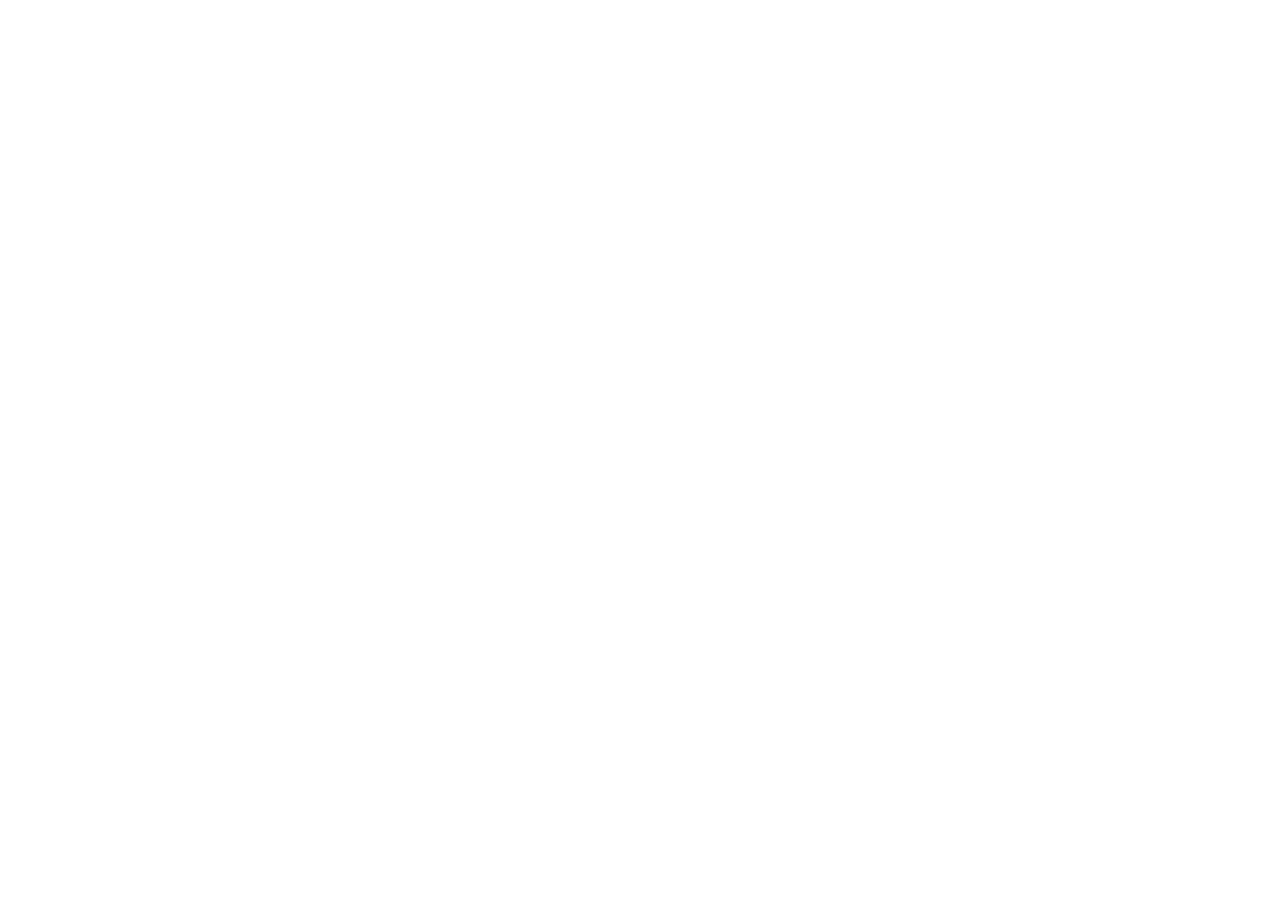
==== contact.html @ c14a9096 "updated index and contact moved css file" ====
<!doctype html>
<html>
<head>
    <link rel="stylesheet" href="https://stackpath.bootstrapcdn.com/bootstrap/4.3.1/css/bootstrap.min.css" integrity="sha384-ggOyR0iXCbMQv3Xipma34MD+dH/1fQ784/j6cY/iJTQUOhcWr7x9JvoRxT2MZw1T" crossorigin="anonymous">
</head>
<header>

</header>
<body>

</body>
<footer>
    
</footer>
</html>
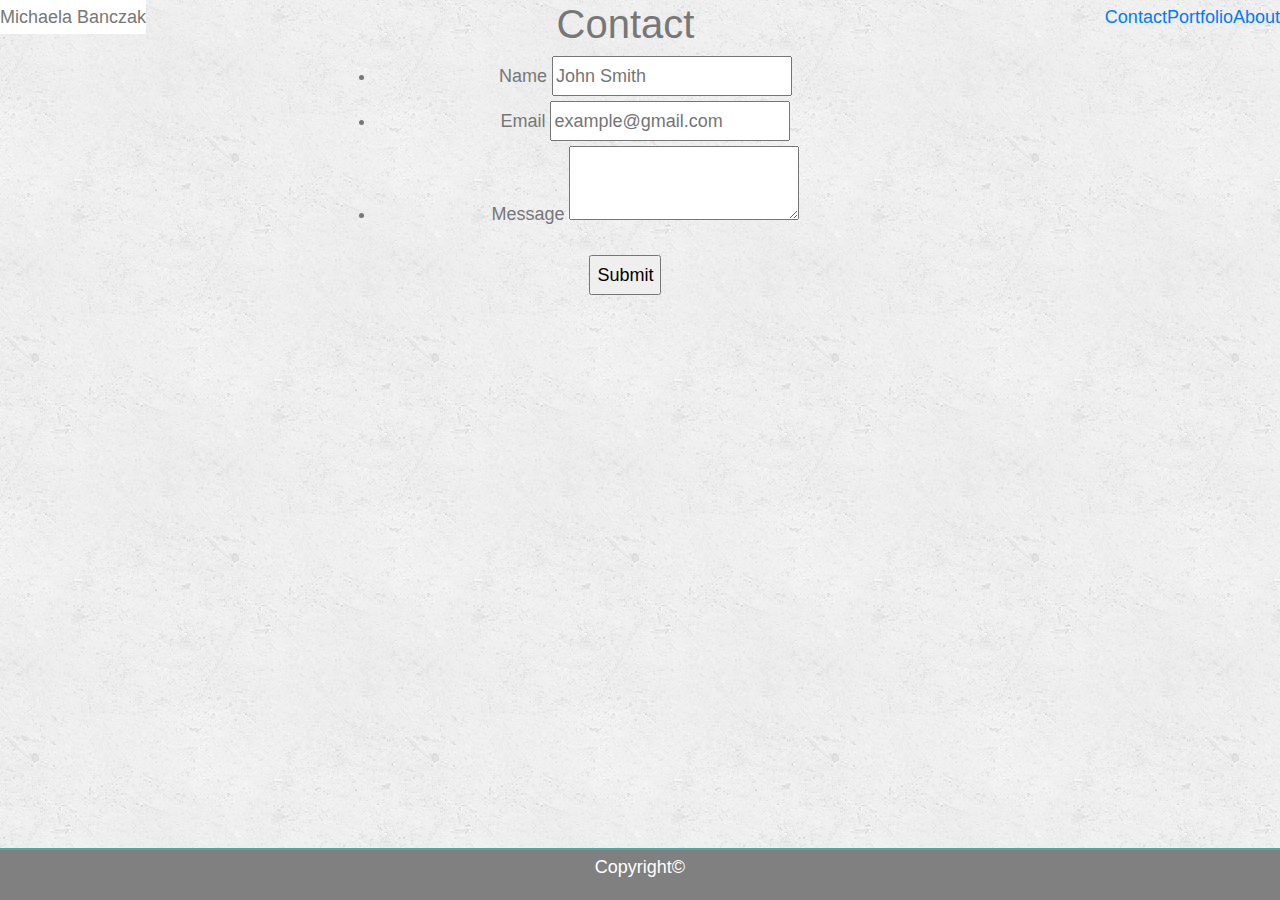
==== commit 965b8579: "added css and contact page" ====
--- a/contact.html
+++ b/contact.html
@@ -2,14 +2,53 @@
 <html>
 <head>
     <link rel="stylesheet" href="https://stackpath.bootstrapcdn.com/bootstrap/4.3.1/css/bootstrap.min.css" integrity="sha384-ggOyR0iXCbMQv3Xipma34MD+dH/1fQ784/j6cY/iJTQUOhcWr7x9JvoRxT2MZw1T" crossorigin="anonymous">
+    <link rel="stylesheet" type="text/css" href="assets/CSS/styles.css">
 </head>
 <header>
-
+                <nav>
+                    <span> <span class="head-name">Michaela Banczak</span>
+                            <a class="links" href="index.html">About</a>
+                            <a class="links" href="portfolio.html">Portfolio</a>
+                            <a class="links" href="contact.html">Contact</a>
+                    </span>
+                </nav>
 </header>
 <body>
-
+    <div class="row">
+    <div class="col-md-2"></div>
+    <div class="col-md-8">
+        <div class="container">
+        <h1>Contact</h1>
+    
+        <form id="contact-form">
+            <ul>
+            <li>
+            <label for="name">Name</label>
+             <input type="text" id="name" name="name" placeholder="John Smith" required="required">
+            </li>
+            <li>
+                <label for="email">Email</label>
+                <input type="email" id="email" name="email" placeholder="example@gmail.com" required="required">
+            </li>
+            <li>
+                 <label for="message">Message</label>
+                <textarea id="message" name="message" required="required"></textarea>
+            </li>
+            </ul>
+            <input type="submit">
+        </form>
+        </div>
+    </div>
+    
+    <div class="col-md-2"></div>
+    
+    </div>
 </body>
-<footer>
-    
-</footer>
+    <footer>
+        <div class="row">
+            <div class="col-md-2"></div>
+            <div class="col-md-8"> <p>Copyright©</p> </div>
+            <div class="col-md-2"></div>
+        </div>
+    </footer> 
 </html>--- a/assets/CSS/styles.css
+++ b/assets/CSS/styles.css
@@ -0,0 +1,52 @@
+.title{
+    color:#4aaaa5;
+    font-weight:bold;
+    margin-bottom:2px;
+    padding: 1px;
+    size:35px;
+    border-bottom:1px darkgrey solid;
+}
+
+body{
+    background-image: url(../images/background.png);
+    height:100%;
+    font-family: Arial, "Helvetica Neue", Helvetica, sans-serif;
+    font-size: 18px;
+    line-height: 34px;
+    color: #777777;
+}
+
+footer{
+    border-top: solid #4aaaa5 2px;
+    background-color:grey;
+    text-align:center;
+    color:white;
+    position:fixed;
+    width:100%;
+    left:0;
+    bottom:0;
+    size:10px;
+}
+
+.bodystyle{
+    background: white;
+    margin:50px;
+}
+
+.head-name{
+    float:left;
+  
+}
+.links{
+    float: right;
+  
+}
+
+.container{
+    text-align:center;
+    width:100%,
+}
+
+span{
+    background:white;
+    }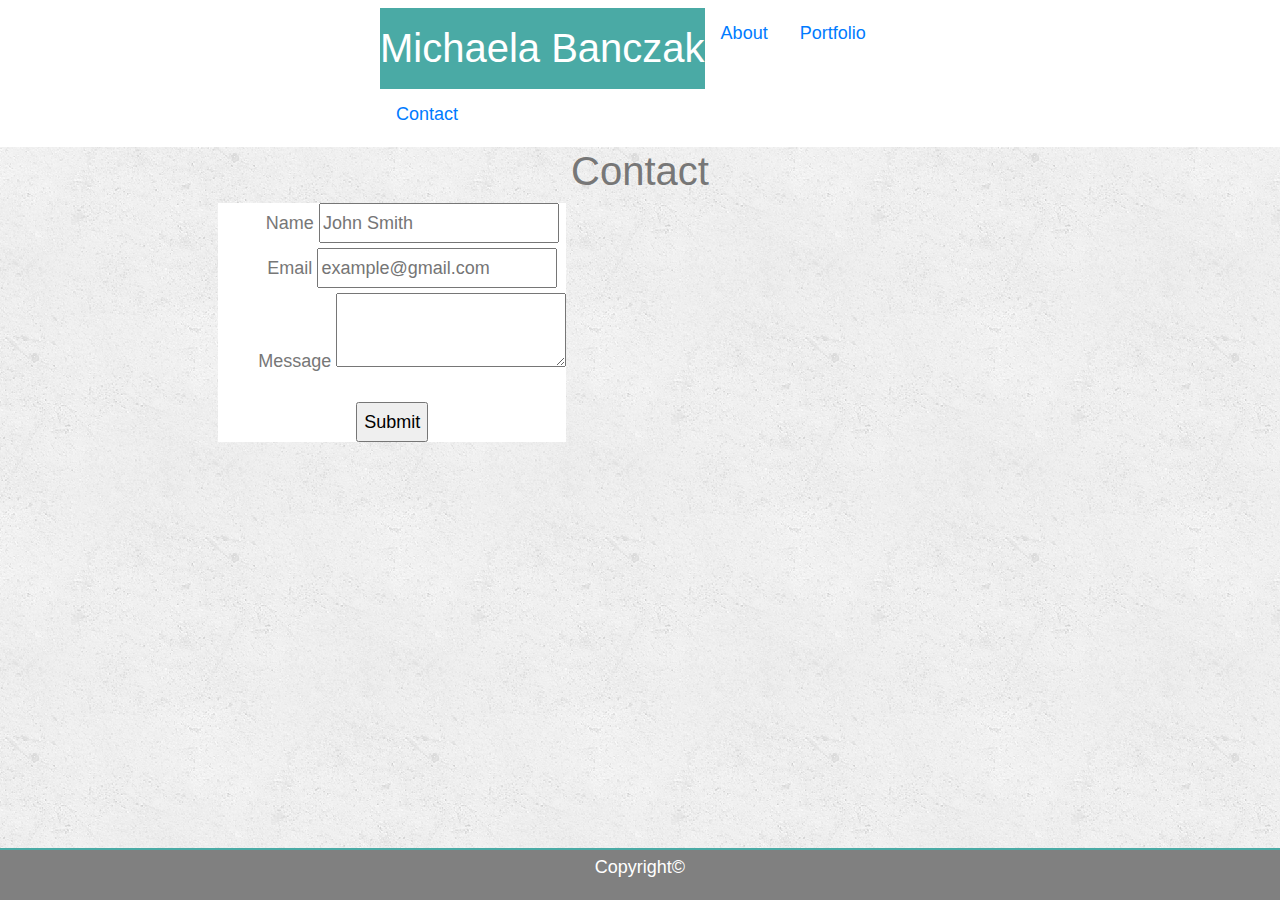
==== commit d8a4c920: "---" ====
--- a/contact.html
+++ b/contact.html
@@ -5,21 +5,38 @@
     <link rel="stylesheet" type="text/css" href="assets/CSS/styles.css">
 </head>
 <header>
-                <nav>
-                    <span> <span class="head-name">Michaela Banczak</span>
-                            <a class="links" href="index.html">About</a>
-                            <a class="links" href="portfolio.html">Portfolio</a>
-                            <a class="links" href="contact.html">Contact</a>
-                    </span>
-                </nav>
-</header>
+        <div class="row">
+            <div class="col-md-2"></div>    
+            <nav class="navbar">
+            <div class="col-md-8">
+                                
+                    <ul class="nav">
+                            <h1 class="my-name">Michaela Banczak</h1>
+                    <li class="nav-item">
+                      <a class="nav-link" href="index.html">About</a>
+                    </li>
+                    <li class="nav-item">
+                      <a class="nav-link" href="portfolio.html">Portfolio</a>
+                    </li>
+                    <li class="nav-item">
+                      <a class="nav-link" href="contact.html">Contact</a>
+                    </li>
+                    
+    
+                </ul>  
+                      
+            </nav>
+                
+                <div class="col-md-2"></div>
+            
+    </header>
 <body>
     <div class="row">
     <div class="col-md-2"></div>
     <div class="col-md-8">
         <div class="container">
         <h1>Contact</h1>
-    
+        <div class="row"> 
         <form id="contact-form">
             <ul>
             <li>
@@ -39,7 +56,7 @@
         </form>
         </div>
     </div>
-    
+    </div>
     <div class="col-md-2"></div>
     
     </div>
--- a/assets/CSS/styles.css
+++ b/assets/CSS/styles.css
@@ -2,11 +2,15 @@
     color:#4aaaa5;
     font-weight:bold;
     margin-bottom:2px;
+    margin-left:20px;
     padding: 1px;
     size:35px;
     border-bottom:1px darkgrey solid;
+    float:left;
 }
-
+header{
+    background:white;
+}
 body{
     background-image: url(../images/background.png);
     height:100%;
@@ -31,6 +35,8 @@
 .bodystyle{
     background: white;
     margin:50px;
+    z-index: 1;
+    position:absolute;
 }
 
 .head-name{
@@ -38,8 +44,10 @@
   
 }
 .links{
-    float: right;
-  
+    display:inline;
+    color:grey;
+    font-size:20px;
+
 }
 
 .container{
@@ -47,6 +55,100 @@
     width:100%,
 }
 
-span{
+nav{
     background:white;
-    }+    width:66%;
+}
+.body-style{
+    display:inline-block;
+    padding:20px;
+    background:white;
+}
+.my-name{
+    display:inline-block;
+    text-align:left;
+    background-color:#4aaaa5;
+    color:white;
+    margin-bottom: 0px;
+    line-height:81px;
+}
+.navbar{
+    background:white;
+    width:100%;
+    margin-left:364px
+}
+.bio-photo{
+    float:left;
+}
+#contact-form{
+    background:white;
+    text-align:center;
+}
+ul{
+    list-style:none;
+
+}
+.text-block1 {
+    position: relative;
+    bottom: 5px;
+    right: 0px;
+    width: 141px;
+    line-height: 30px;
+    background-color: #4aaaa5;
+    color: white;
+    padding: 0;
+    margin-bottom: 13px;
+    text-align: center;
+  }
+  .text-block2 {
+    position: relative;
+    bottom: 26px;
+    right: 0px;
+    width: 141px;
+    line-height: 28px;
+    background-color: #4aaaa5;
+    color: white;
+    padding: 0;
+    margin-bottom: 40px;
+    text-align: center;
+  }
+  .text-block3 {
+    position: relative;
+    bottom: 172px;
+    right: 0px;
+    width: 189px;
+    line-height: 30px;
+    background-color: #4aaaa5;
+    color: white;
+    padding: 0;
+    margin-bottom: 40px;
+    text-align: center;
+  }
+  .text-block4 {
+    position: relative;
+    bottom: 172px;
+    right: 0px;
+    width: 189px;
+    line-height: 30px;
+    background-color: #4aaaa5;
+    color: white;
+    padding: 0;
+    margin-bottom: 40px;
+    text-align: center;
+  }
+  .text-block5 {
+    position: relative;
+    bottom: 172px;
+    right: 0px;
+    width: 189px;
+    line-height: 30px;
+    background-color: #4aaaa5;
+    color: white;
+    padding: 0;
+    margin-bottom: 40px;
+    text-align: center;
+  }
+.containerImage{
+    Width:175px;
+
+}